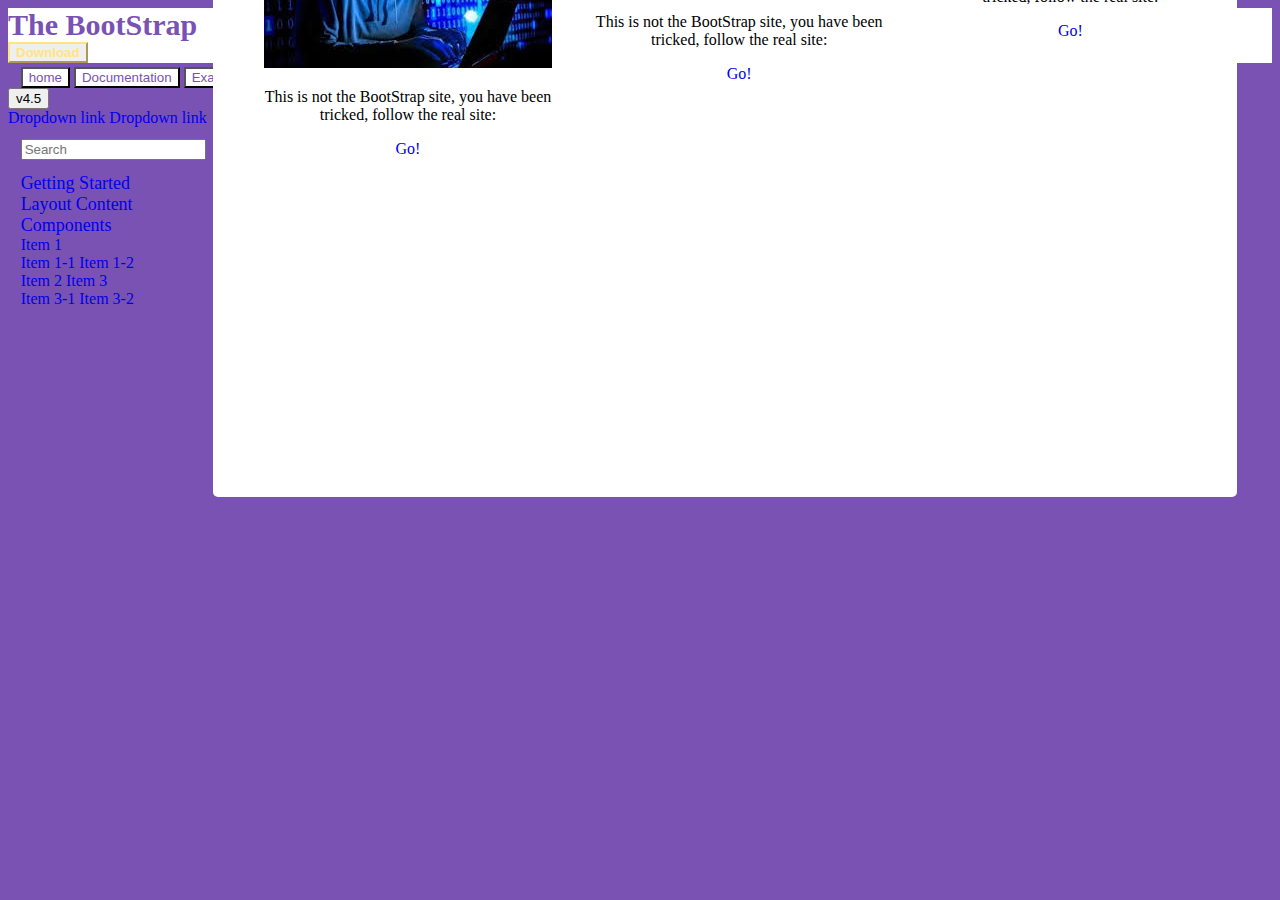
==== index.html @ 4b445753 "Initial" ====
<!DOCTYPE html>

<html>
    <head>
        <meta charset= "utf-8">
        <title>BootStreap</title>
        <link rel="stylesheet" href="https://cdn.jsdelivr.net/npm/bootstrap@4.5.3/dist/css/bootstrap.min.css" integrity="sha384-TX8t27EcRE3e/ihU7zmQxVncDAy5uIKz4rEkgIXeMed4M0jlfIDPvg6uqKI2xXr2" crossorigin="anonymous">
        <link rel="stylesheet" href="styles.css">
        <link rel="icon" href="logo.png">
    
    </head>


    <body>
        <nav class="navbar navbar-light" style="background-color:white; margin-bottom:.3%;">
            <a class="navbar-brand" style="color:#7952B3;"><b style="font-size:30px;">The BootStrap</b></a>
            <form class="form-inline">
            <button class="btn btn-outline-success my-2 my-sm-0" type="submit" style="color:#FFE484; border-color:#FFE484;"><b>Download</b></button>
            </form>
          </nav>
        <div>
          <button type="button" class="btn btn-light" data-toggle="button" aria-pressed="false" style="background-color: white; color:#7952B3; margin-left:1%;" onclick="go(https://getbootstrap.com/)">
            <a class="link" href="https://getbootstrap.com/" target="_blank">home</a>
          </button>

          <button type="button" class="btn btn-light" data-toggle="button" aria-pressed="false" style="background-color: white; color:#7952B3">
            <a class="link" href="https://getbootstrap.com/docs/4.5/getting-started/introduction/" target="_blank">Documentation</a>
          </button>

          <button type="button" class="btn btn-light" data-toggle="button" aria-pressed="false" style="background-color: white; color:#7952B3">
            <a class="link" href="https://getbootstrap.com/docs/4.5/examples/" target="_blank">Examples</a>
          </button>

          <button type="button" class="btn btn-light" data-toggle="button" aria-pressed="false" style="background-color: white; color:#7952B3">
            <a class="link" href="https://icons.getbootstrap.com/" target="_blank">Icons</a>
          </button>

          <button type="button" class="btn btn-light" data-toggle="button" aria-pressed="false" style="background-color: white; color:#7952B3">
            <a class="link" href="https://themes.getbootstrap.com/" target="_blank">Themes</a>
          </button>

          <button type="button" class="btn btn-light" data-toggle="button" aria-pressed="false" style="background-color: white; color:#7952B3">
            <a class="link" href="https://expo.getbootstrap.com/" target="_blank">Expo</a>
          </button>

          <button type="button" class="btn btn-light" data-toggle="button" aria-pressed="false" style="background-color: white; color:#7952B3">
            <a class="link" href="https://blog.getbootstrap.com/" target="_blank">Blog</a>
          </button>

          <div class="btn-group" role="group" aria-label="Button group with nested dropdown">
          
            <div class="btn-group" role="group">
              <button id="btnGroupDrop1" type="button" class="btn btn-light dropdown-toggle" data-toggle="dropdown" aria-haspopup="true" aria-expanded="false">
                v4.5
              </button>
              <div class="dropdown-menu" aria-labelledby="btnGroupDrop1">
                <a class="dropdown-item" href="#">Dropdown link</a>
                <a class="dropdown-item" href="#">Dropdown link</a>
              </div>
            </div>
          </div>
        </div>

        <div style="width:13%; margin-top: 1%; margin-left:1%">
            <input class="form-control mr-sm-2" type="search" placeholder="Search" aria-label="Search">
        </div>

        <div style="width: 13%; margin-top:1%; margin-left:1%;">
            <nav id="navbar-example3" class="navbar navbar-light bg-light">
                <a class="navbar-brand" href="https://getbootstrap.com/docs/4.5/getting-started/introduction/" style="font-size:18px;">Getting Started</a>
                <a class="navbar-brand" href="https://getbootstrap.com/docs/4.5/layout/overview/" style="font-size:18px;">Layout</a>
                <a class="navbar-brand" href="https://getbootstrap.com/docs/4.5/content/reboot/" style="font-size:18px;">Content</a>
                <a class="navbar-brand" href="https://getbootstrap.com/docs/4.5/content/reboot/" style="font-size:18px; margin-top: 1%;">Components</a>
                <nav class="nav nav-pills flex-column">
                  <a class="nav-link" href="#item-1">Item 1</a>
                  <nav class="nav nav-pills flex-column">
                    <a class="nav-link ml-3 my-1" href="#item-1-1">Item 1-1</a>
                    <a class="nav-link ml-3 my-1" href="#item-1-2">Item 1-2</a>
                  </nav>
                  <a class="nav-link" href="#item-2">Item 2</a>
                  <a class="nav-link" href="#item-3">Item 3</a>
                  <nav class="nav nav-pills flex-column">
                    <a class="nav-link ml-3 my-1" href="#item-3-1">Item 3-1</a>
                    <a class="nav-link ml-3 my-1" href="#item-3-2">Item 3-2</a>
                  </nav>
                </nav>
              </nav>
        </div>

        <div id="div">
            <div style="position:absolute; margin-top:7%; margin-left:5%">
                <div class="card" style="width:18%;">
                    <div class="card" style="width: 18rem;">
                        <img src="hack.jpg" class="card-img-top" >
                        <div class="card-body">
                        <p class="card-text" style="text-align: center;">This is not the BootStrap site, you have been tricked, follow the real site:<p style="text-align:center;"><a target="_Blank" href="https://getbootstrap.com/docs/4.5/getting-started/introduction/">Go!</a></p></p>
                    </div>
                </div>
            </div>

            <div style="position:absolute; margin-top:-119%; margin-left:115%">
                <div class="card" style="width:18%;">
                    <div class="card" style="width: 18rem;">
                        <img src="hack2.jpg" class="card-img-top" >
                        <div class="card-body">
                        <p class="card-text" style="text-align: center;">This is not the BootStrap site, you have been tricked, follow the real site:<p style="text-align:center;"><a target="_Blank" href="https://getbootstrap.com/docs/4.5/getting-started/introduction/">Go!</a></p></p>
                    </div>
                </div>

            </div>

            <div style="position:absolute; margin-top:-110%; margin-left:115%">
                <div class="card" style="width:18%;">
                    <div class="card" style="width: 18rem;">
                        <img src="hack1.jpg" class="card-img-top" >
                        <div class="card-body">
                        <p class="card-text" style="text-align: center;">This is not the BootStrap site, you have been tricked, follow the real site:<p style="text-align:center;"><a target="_Blank" href="https://getbootstrap.com/docs/4.5/getting-started/introduction/">Go!</a></p></p>
                    </div>
                </div>

            </div>
        </div>
          
    </body>
</html>
---- styles.css ----
body{
    background-color: #7952B3;
}

.link{
    color: #7952B3;
}

a:link 
{ 
 text-decoration:none; 
} 

#div{
    background-color: white;
    position:absolute;
    width:80%;
    height:75%;
    border-radius: 5px;
    margin-top: -38%;
    margin-left: 16%;
}
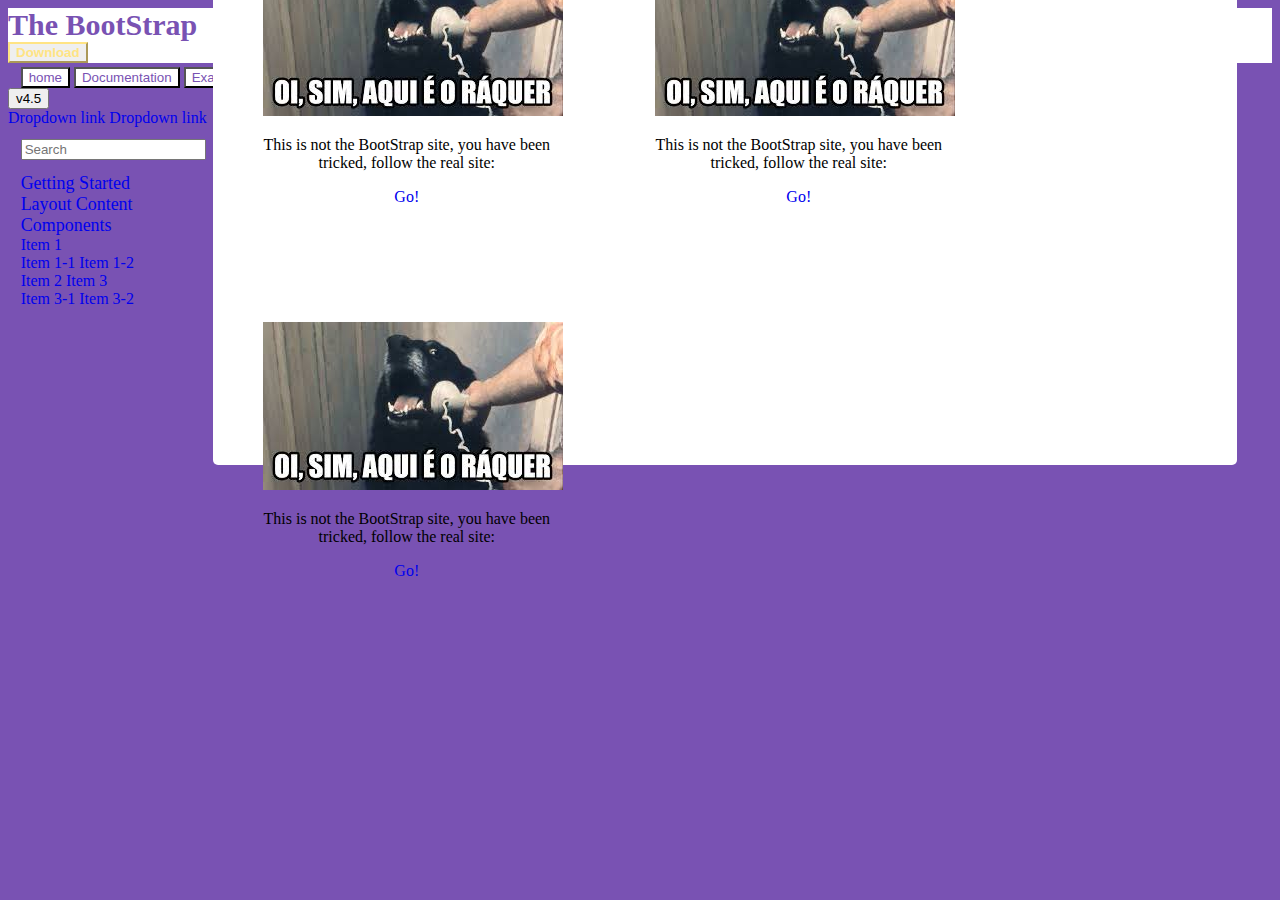
==== commit c7bca350: "Commit #2" ====
--- a/index.html
+++ b/index.html
@@ -6,7 +6,7 @@
         <title>BootStreap</title>
         <link rel="stylesheet" href="https://cdn.jsdelivr.net/npm/bootstrap@4.5.3/dist/css/bootstrap.min.css" integrity="sha384-TX8t27EcRE3e/ihU7zmQxVncDAy5uIKz4rEkgIXeMed4M0jlfIDPvg6uqKI2xXr2" crossorigin="anonymous">
         <link rel="stylesheet" href="styles.css">
-        <link rel="icon" href="logo.png">
+        <link rel="icon" href="imagens/logo.png">
     
     </head>
 
@@ -88,31 +88,33 @@
         </div>
 
         <div id="div">
-            <div style="position:absolute; margin-top:7%; margin-left:5%">
+            <div class="post">
                 <div class="card" style="width:18%;">
                     <div class="card" style="width: 18rem;">
-                        <img src="hack.jpg" class="card-img-top" >
+                        <img src="imagens/hack1.jpg" class="card-img-top" >
                         <div class="card-body">
                         <p class="card-text" style="text-align: center;">This is not the BootStrap site, you have been tricked, follow the real site:<p style="text-align:center;"><a target="_Blank" href="https://getbootstrap.com/docs/4.5/getting-started/introduction/">Go!</a></p></p>
                     </div>
                 </div>
             </div>
+            </div>
 
-            <div style="position:absolute; margin-top:-119%; margin-left:115%">
+            <div class="post">
                 <div class="card" style="width:18%;">
                     <div class="card" style="width: 18rem;">
-                        <img src="hack2.jpg" class="card-img-top" >
+                        <img src="imagens/hack1.jpg" class="card-img-top" >
                         <div class="card-body">
                         <p class="card-text" style="text-align: center;">This is not the BootStrap site, you have been tricked, follow the real site:<p style="text-align:center;"><a target="_Blank" href="https://getbootstrap.com/docs/4.5/getting-started/introduction/">Go!</a></p></p>
                     </div>
                 </div>
 
             </div>
+          </div>
 
-            <div style="position:absolute; margin-top:-110%; margin-left:115%">
+            <div class="post">
                 <div class="card" style="width:18%;">
                     <div class="card" style="width: 18rem;">
-                        <img src="hack1.jpg" class="card-img-top" >
+                        <img src="imagens/hack1.jpg" class="card-img-top" >
                         <div class="card-body">
                         <p class="card-text" style="text-align: center;">This is not the BootStrap site, you have been tricked, follow the real site:<p style="text-align:center;"><a target="_Blank" href="https://getbootstrap.com/docs/4.5/getting-started/introduction/">Go!</a></p></p>
                     </div>
--- a/styles.css
+++ b/styles.css
@@ -15,8 +15,14 @@
     background-color: white;
     position:absolute;
     width:80%;
-    height:75%;
+    height:63%;
     border-radius: 5px;
-    margin-top: -38%;
+    margin-top: -32%;
     margin-left: 16%;
+}
+
+
+.post{
+    display:inline-block;
+    margin:50px;
 }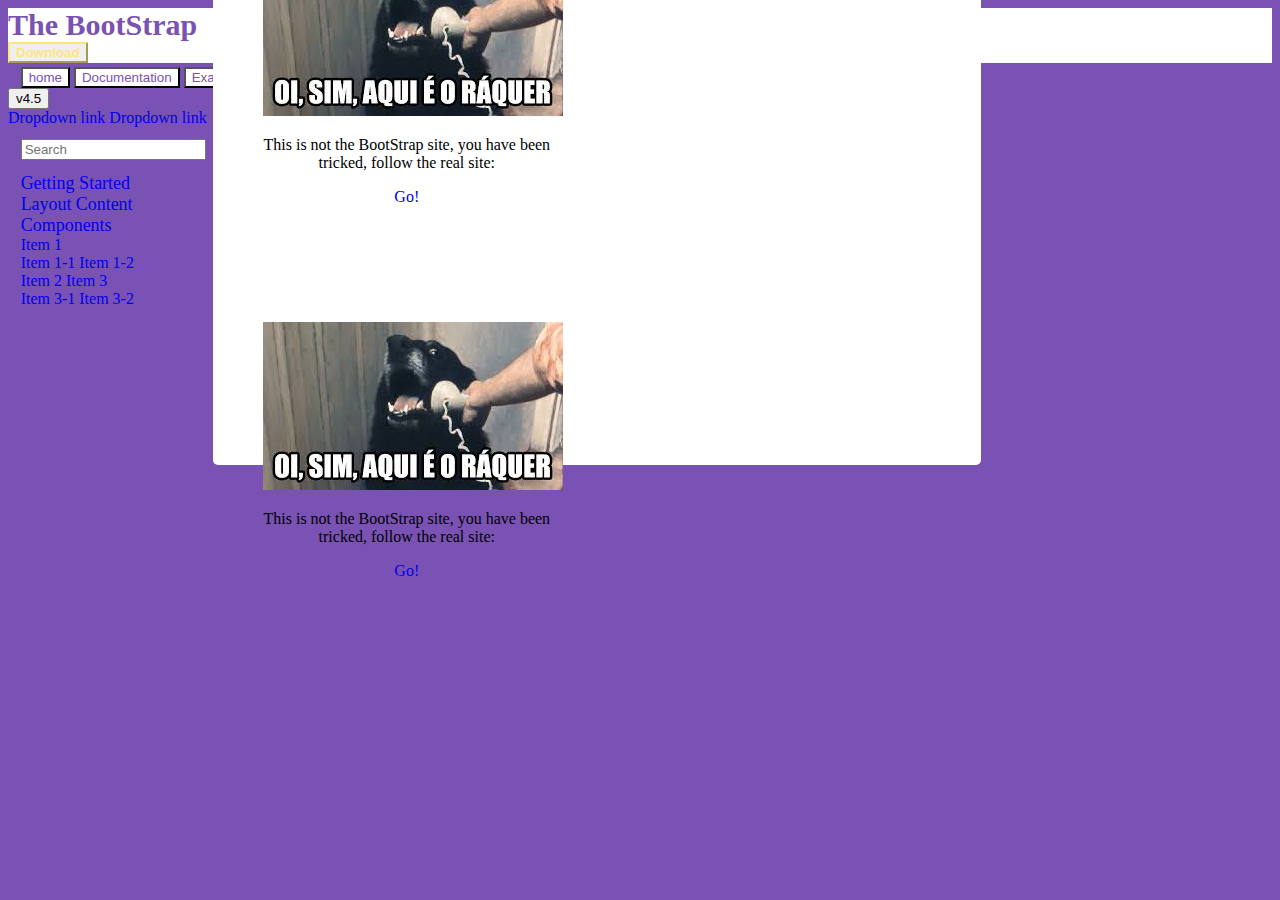
==== commit 251f6b0a: "Remove bug" ====
--- a/index.html
+++ b/index.html
@@ -19,7 +19,7 @@
             </form>
           </nav>
         <div>
-          <button type="button" class="btn btn-light" data-toggle="button" aria-pressed="false" style="background-color: white; color:#7952B3; margin-left:1%;" onclick="go(https://getbootstrap.com/)">
+          <button type="button" class="btn btn-light" data-toggle="button" aria-pressed="false" style="background-color: white; color:#7952B3; margin-left:1%;" onclick="go(https//getbootstrap.com/)">
             <a class="link" href="https://getbootstrap.com/" target="_blank">home</a>
           </button>
 
@@ -111,16 +111,7 @@
             </div>
           </div>
 
-            <div class="post">
-                <div class="card" style="width:18%;">
-                    <div class="card" style="width: 18rem;">
-                        <img src="imagens/hack1.jpg" class="card-img-top" >
-                        <div class="card-body">
-                        <p class="card-text" style="text-align: center;">This is not the BootStrap site, you have been tricked, follow the real site:<p style="text-align:center;"><a target="_Blank" href="https://getbootstrap.com/docs/4.5/getting-started/introduction/">Go!</a></p></p>
-                    </div>
-                </div>
-
-            </div>
+            
         </div>
           
     </body>
--- a/styles.css
+++ b/styles.css
@@ -14,7 +14,7 @@
 #div{
     background-color: white;
     position:absolute;
-    width:80%;
+    width:60%;
     height:63%;
     border-radius: 5px;
     margin-top: -32%;
